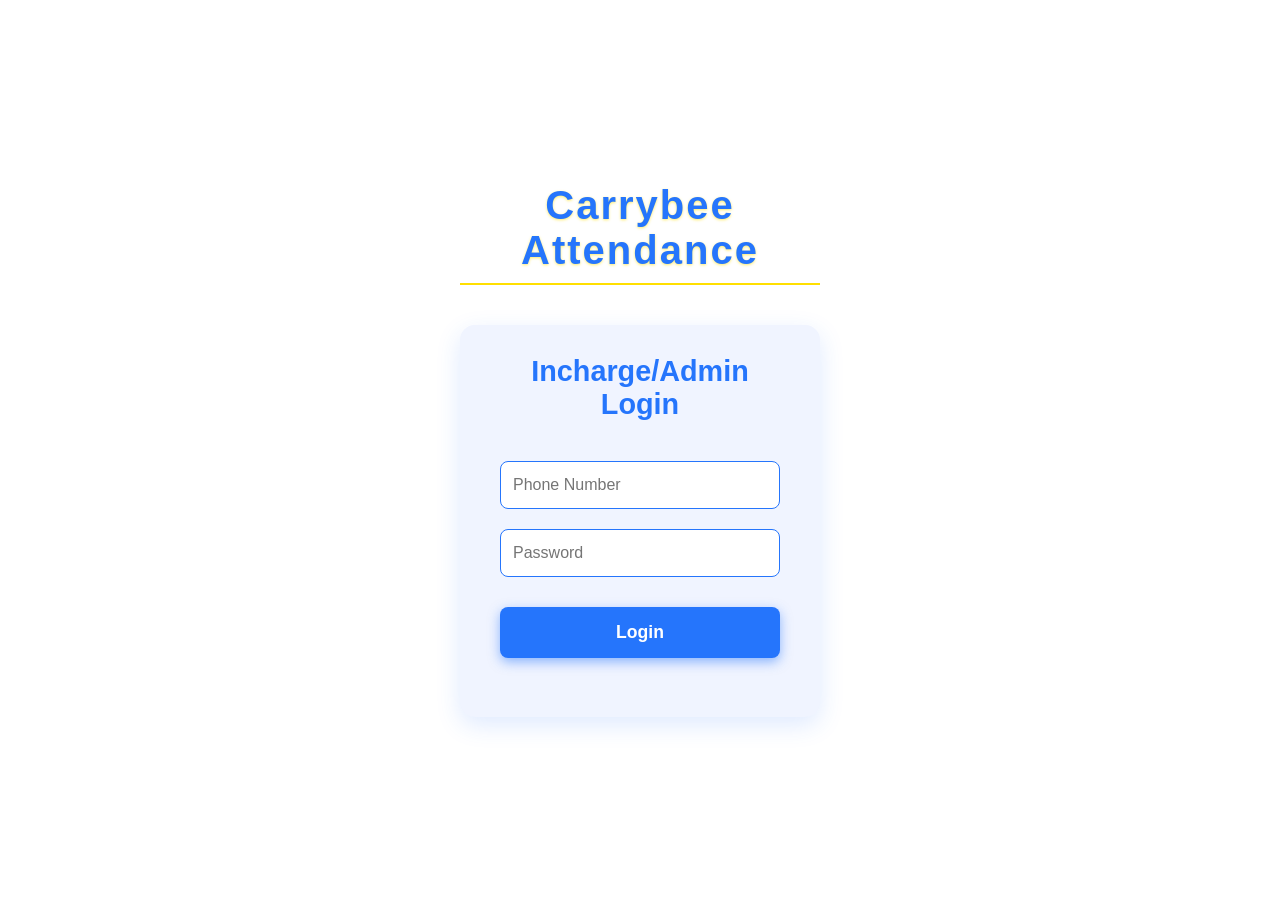
==== login.html @ dd855433 "Add files via upload" ====
<!DOCTYPE html>
<html lang="en">
<head>
  <meta charset="UTF-8" />
  <meta name="viewport" content="width=device-width, initial-scale=1" />
  <title>Incharge/Admin Login - Carrybee Attendance</title>
  <style>
    * {
      box-sizing: border-box;
      margin: 0; padding: 0;
      font-family: 'Segoe UI', Tahoma, Geneva, Verdana, sans-serif;
    }

    body, html {
      height: 100%;
      background: #ffffff;
      color: #333;
      display: flex;
      flex-direction: column;
      justify-content: center;
      align-items: center;
      text-align: center;
      padding: 20px;
    }

    header {
      font-size: 2.5rem;
      font-weight: 700;
      margin-bottom: 40px;
      letter-spacing: 2px;
      color: #2575fc;
      text-shadow: 0 1px 3px rgba(255, 223, 0, 0.6);
      border-bottom: 2px solid #FFDF00;
      padding-bottom: 10px;
      width: 100%;
      max-width: 360px;
    }

    .container {
      background: #f0f4ff;
      padding: 30px 40px;
      border-radius: 15px;
      box-shadow: 0 8px 24px rgba(37,117,252,0.15);
      width: 100%;
      max-width: 360px;
    }

    h2 {
      color: #2575fc;
      margin-bottom: 30px;
      font-weight: 600;
      font-size: 1.8rem;
    }

    input[type="text"],
    input[type="password"] {
      width: 100%;
      padding: 14px 12px;
      margin: 10px 0;
      border: 1.5px solid #2575fc;
      border-radius: 8px;
      font-size: 1rem;
      outline: none;
      transition: border-color 0.3s ease;
    }

    input[type="text"]:focus,
    input[type="password"]:focus {
      border-color: #1a54c2;
      box-shadow: 0 0 8px rgba(26,84,194,0.5);
    }

    button {
      background: #2575fc;
      color: white;
      border: none;
      border-radius: 8px;
      padding: 15px 0;
      width: 100%;
      font-size: 1.1rem;
      font-weight: 600;
      margin: 20px 0 10px;
      cursor: pointer;
      transition: background-color 0.3s ease, box-shadow 0.3s ease;
      box-shadow: 0 4px 12px rgba(37,117,252,0.5);
    }

    button:hover {
      background: #1a54c2;
      box-shadow: 0 6px 18px rgba(26,84,194,0.8);
    }

    #status {
      color: #d8000c; /* error red */
      font-weight: 600;
      min-height: 1.2em;
    }

    @media (max-width: 400px) {
      .container {
        padding: 25px 20px;
      }
      h2 {
        font-size: 1.5rem;
      }
      header {
        font-size: 2rem;
        max-width: none;
      }
      button {
        font-size: 1rem;
        padding: 12px 0;
      }
      input[type="text"],
      input[type="password"] {
        font-size: 0.9rem;
      }
    }
  </style>
</head>
<body>

  <header>Carrybee Attendance</header>

  <div class="container">
    <h2>Incharge/Admin Login</h2>
    <input type="text" id="phone" placeholder="Phone Number" autocomplete="off" />
    <input type="password" id="password" placeholder="Password" autocomplete="off" />
    <button onclick="login()">Login</button>
    <p id="status"></p>
  </div>

  <script>
    const webAppUrl = 'https://script.google.com/macros/s/AKfycbxcjDlSG3PRhSgtqgrcPgd5N47UCeiES5bBU62JCl8EBXUL5n9u58vObxr0bx9rdtI5/exec';

    function login() {
      const phone = document.getElementById('phone').value.trim();
      const password = document.getElementById('password').value.trim();
      const status = document.getElementById('status');

      if (!phone || !password) {
        // Agent message bangla, baki English
        const role = localStorage.getItem('role');
        if(role === 'agent') {
          status.textContent = "দয়া করে ফোন নম্বর ও পাসওয়ার্ড দিন";
        } else {
          status.textContent = "Please enter phone & password";
        }
        return;
      }

      status.textContent = "Checking...";

      fetch(webAppUrl, {
        method: 'POST',
        headers: { 'Content-Type': 'application/x-www-form-urlencoded' },
        body: `action=login&phone=${encodeURIComponent(phone)}&password=${encodeURIComponent(password)}`
      })
      .then(response => response.json())
      .then(data => {
        if (data.success) {
          if(data.role === 'agent'){
            status.textContent = "Agent এখানে লগইন করতে পারবেন না। অনুগ্রহ করে Attendance পেজ ব্যবহার করুন।";
            return;
          }

          localStorage.setItem('phone', phone);
          localStorage.setItem('role', data.role);
          if (data.name) localStorage.setItem('name', data.name);
          if (data.hubName) localStorage.setItem('hubName', data.hubName);

          // Role অনুযায়ী Redirect
          if (data.role === 'admin') {
            window.location.href = 'attendance.html';
          } else if (data.role === 'incharge') {
            window.location.href = 'attendance.html';
          } else {
            status.textContent = "Unknown role, login failed.";
          }
        } else {
          if(data.role === 'agent') {
            status.textContent = data.message || "কিছু ভুল হয়েছে, আবার চেষ্টা করুন।";
          } else {
            status.textContent = data.message || "Login failed.";
          }
        }
      })
      .catch(() => {
        const role = localStorage.getItem('role');
        if(role === 'agent') {
          status.textContent = "লগইন করতে সমস্যা হয়েছে, পরে চেষ্টা করুন।";
        } else {
          status.textContent = "Login failed. Please try again later.";
        }
      });
    }

    // Enter চাপলে লগইন ফাংশন কল হবে
    document.addEventListener('keydown', function (e) {
      if (e.key === 'Enter') login();
    });

    // ইনপুট পরিবর্তন হলে স্ট্যাটাস ক্লিয়ার
    ['phone', 'password'].forEach(id => {
      document.getElementById(id).addEventListener('input', () => {
        document.getElementById('status').textContent = '';
      });
    });
  </script>
</body>
</html>
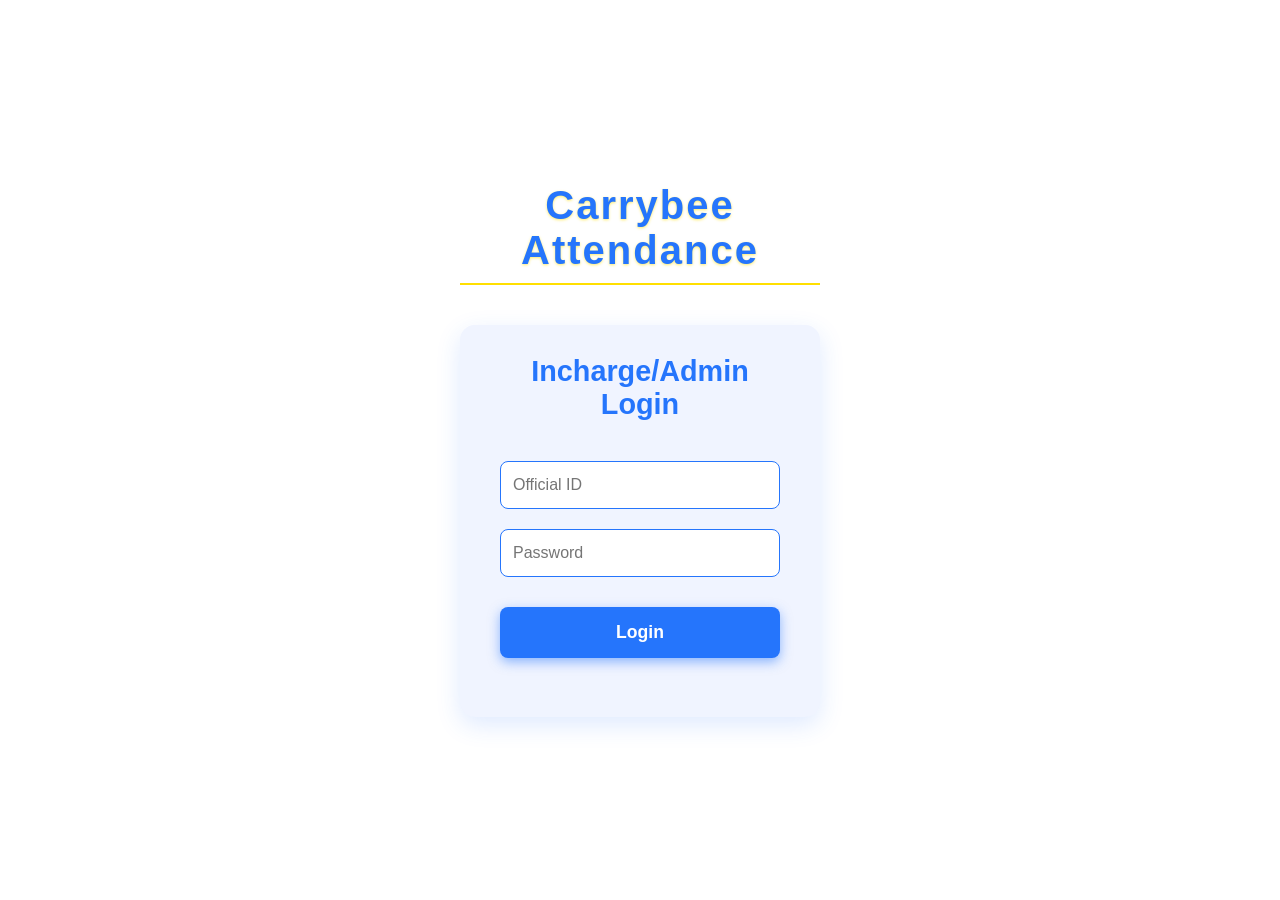
==== commit 858f8a85: "Update login.html" ====
--- a/login.html
+++ b/login.html
@@ -124,7 +124,7 @@
 
   <div class="container">
     <h2>Incharge/Admin Login</h2>
-    <input type="text" id="phone" placeholder="Phone Number" autocomplete="off" />
+    <input type="text" id="phone" placeholder="Official ID" autocomplete="off" />
     <input type="password" id="password" placeholder="Password" autocomplete="off" />
     <button onclick="login()">Login</button>
     <p id="status"></p>
@@ -209,3 +209,4 @@
   </script>
 </body>
 </html>
+
